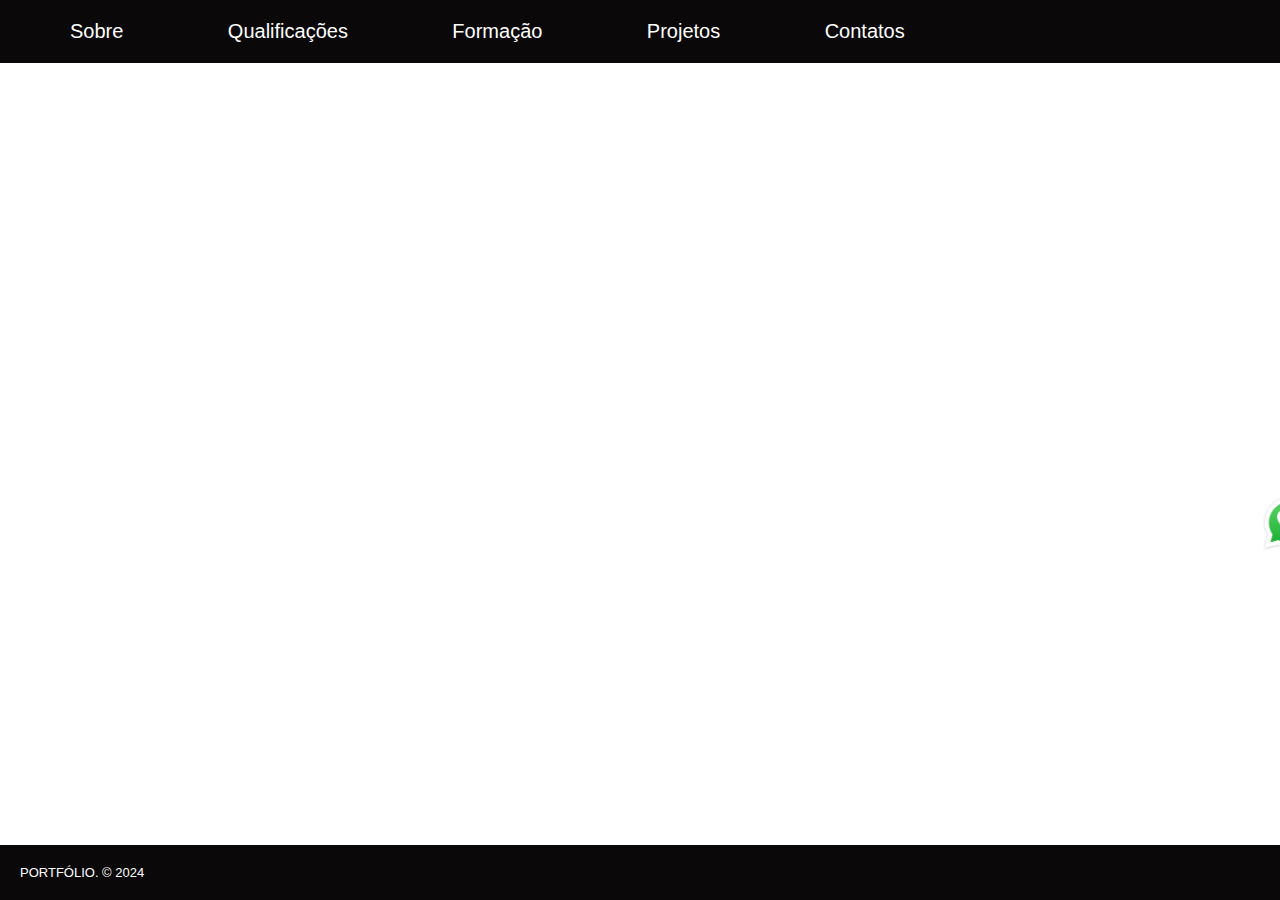
==== index.html @ 7e4de6fb "teste" ====
<!DOCTYPE html>
<html lang="pt-br">

<head>
    <meta charset="UTF-8">
    <meta name="viewport" content="width=device-width, initial-scale=1.0">
    <meta http-equiv="X-UA-Compatible" content="ie=edge">
    <title>Portfolio</title>
    <link rel="stylesheet" href="style.css">
</head>

<body>



    <div class="inicio">
        <a class="inicio-1" href="./sobre.html">Sobre</a>
        <a class="inicio-1" href="./conhecimentos.html">Qualificações</a>
        <a class="inicio-1" href="./formacao.html">Formação</a>
        <a class="inicio-1" href="./projetos.html">Projetos</a>
        <a class="inicio-1" href="./contato.html">Contatos</a>
    </div>

    <div class="whatsapp">
        <a href="https://api.whatsapp.com/send?phone=5519996796851&text=Obrigado%20pelo%20contato,%20assim%20que%20poss%C3%ADvel%20entrarei%20em%20contato."
            target="_blank">
            <img src="./assest/whatsapp.png" alt="whatsapp" class="link-whatsapp">
        </a>
    </div>

    <div class="video">
        <video src="./assest/teste.mp4" autoplay muted loop width="100%"></video>

    </div>

    <div class="nome">
        <h2 class="nome-1">Willians Rosa Viana</h2>
        <h4 class="nome-1">Programador Full Stack Pro</h4>

    </div>



    <footer>PORTFÓLIO. © 2024</footer>


    <script src="./script.js"></script>



</body>



</html>
---- style.css ----
* {
    margin: 0;
    padding: 0;
    box-sizing: border-box;
    font-family: 'Gill Sans', 'Gill Sans MT', Calibri, 'Trebuchet MS', sans-serif, Haettenschweiler, 'Arial Narrow Bold', sans-serif;
}



.inicio {
    background-color: rgb(10, 8, 8);
    padding: 20px;
    width: 100vw;
    text-decoration: none;


}

.inicio-1 {
    text-decoration: none;
    color: white;
    margin: 50px;
    font-size: 20px;
}

.inicio-1:hover {

    font-size: 22px;
    color: #6B8E23;
    transition: 0.9s color ease-in-out;

}

.video {
    position: fixed;
    top: 0;
    left: 0;
    width: 100%;
    height: 100%;
    z-index: -2;
    top: 0;
    opacity: 0.9;

}

.video video{
    position: absolute;
    top: 50%;
    left: 50%;
    width: 100%;
    height: 100%;
    object-fit: cover;
    transform: translate(-50%, -50%);
}

.nome {
    font-size: 20px;
    margin: 40px;
    
    color: white;
    opacity: 0.6;
    width: 370px;
    display: block;
    margin: 200px auto;
    text-align: center;
    padding: 20px
    
    
}

h2{
    position: absolute;
    left:  180px;
    bottom: 380px;

    
}

h4{
    position: absolute;
    left:  185px;
    bottom: 355px;
   
}

.foto {
    width: 10px;
    height: 10px;
}



footer {
    background-color: rgb(10, 8, 8);
    color: white;
    font-size: 13px;
    position: absolute;
    bottom: 0px;
    width: 100%;
    padding: 20px
    
}

.link-whatsapp {
    position: fixed;
    width: 60px;
    margin: 430px 0 0 1260px;

}

/* Responsivo para Celulares*/
/* Pagina index*/

@media (max-width: 600px) {

    .inicio {
        
        display: flex;

    }

    .inicio-1 {
        
        font-size: 14px;
        margin-left: 1px;
        margin: 7px;

    }

    .inicio-1:hover {

        font-size: 12px;
        color: #6B8E23;
        transition: 0.9s color ease-in-out;

    }

    .nome{
        font-size: 12px;
        margin: 80px 10px 10px 10px;
    }

    .video {

        position: fixed;
        z-index: -2;
        top: 0;
        opacity: 0.9;
        margin: 60px 0px 0px 0px;

    }

    .video video{
        position: absolute;
        top: 50%;
        left: 50%;
        width: 100%;
        height: 100%;
        object-fit: cover;
        transform: translate(-50%, -50%);
        position: fixed;
    }

   

    .nome {
        font-size: 6px;
        margin-left: -60px;
        margin-top: 80px;


    }

    h2{
        position: absolute;
        left:  110px;
        bottom: 500px; 
        top: 130px;
        font-size: 18px; 
        
    }

    h4{
        position: absolute;
        left:  100px;
        top: 150px;
        bottom: 480px;
        font-size: 15px;
      
       
    }

    .link-whatsapp{
        margin-left: 320px;
        bottom: 90px;
        position: fixed;
        width: 45px;

    }


    footer {
        position: fixed;
        background-color: rgb(10, 8, 8);
      
      
       
    }


}
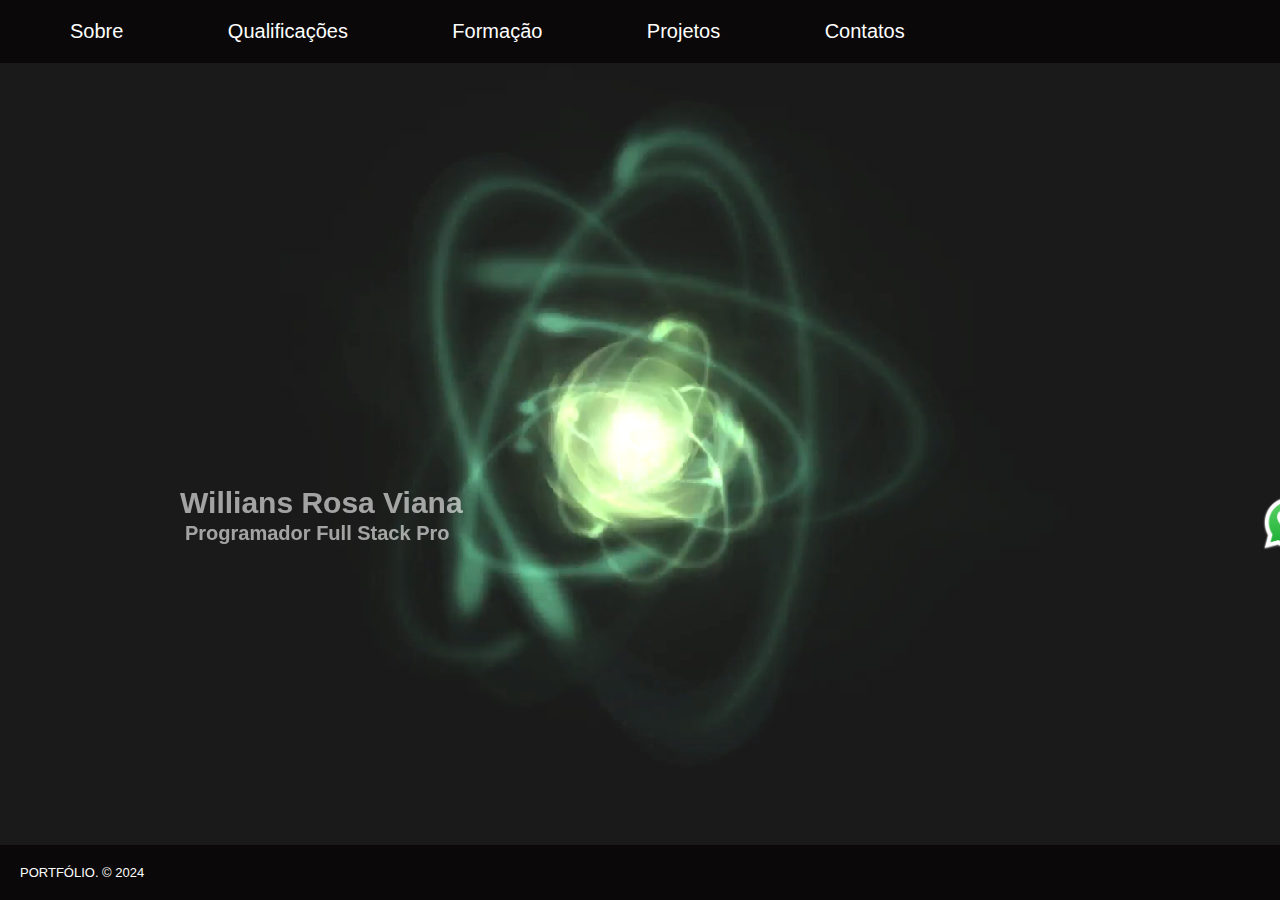
==== commit 95ee4f82: "alterar" ====
--- a/index.html
+++ b/index.html
@@ -29,7 +29,8 @@
     </div>
 
     <div class="video">
-        <video src="./assest/teste.mp4" autoplay muted loop width="100%"></video>
+        
+        <video src="./assest/nucleo.mp4"autoplay muted loop width="100%"></video>
 
     </div>
 
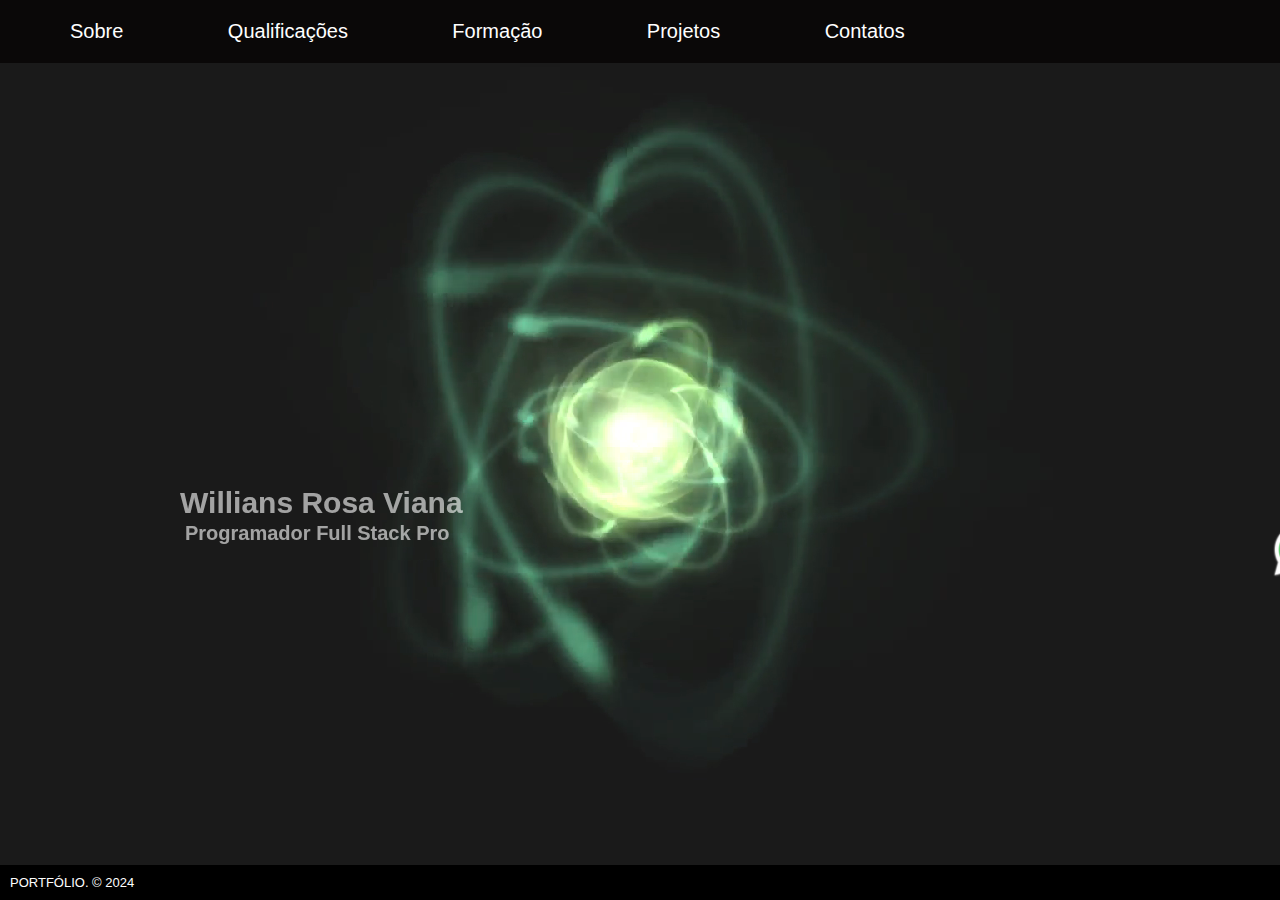
==== commit 8f6bcf78: "alterar whatsapp" ====
--- a/index.html
+++ b/index.html
@@ -11,6 +11,8 @@
 
 <body>
 
+    
+
 
 
     <div class="inicio">
@@ -19,18 +21,20 @@
         <a class="inicio-1" href="./formacao.html">Formação</a>
         <a class="inicio-1" href="./projetos.html">Projetos</a>
         <a class="inicio-1" href="./contato.html">Contatos</a>
+
+        
     </div>
 
     <div class="whatsapp">
-        <a href="https://api.whatsapp.com/send?phone=5519996796851&text=Obrigado%20pelo%20contato,%20assim%20que%20poss%C3%ADvel%20entrarei%20em%20contato."
+        <a href="https://api.whatsapp.com/send?phone=5519996796851&text=Agradecemos%20a%20prefer%C3%AAncia,%20assim%20que%20poss%C3%ADvel%20entraremos%20em%20contato."
             target="_blank">
             <img src="./assest/whatsapp.png" alt="whatsapp" class="link-whatsapp">
         </a>
     </div>
 
     <div class="video">
-        
-        <video src="./assest/nucleo.mp4"autoplay muted loop width="100%"></video>
+
+        <video src="./assest/nucleo.mp4" autoplay muted playsinline loop width="100%"></video>
 
     </div>
 
@@ -40,9 +44,13 @@
 
     </div>
 
+    
 
+  <div>
 
-    <footer>PORTFÓLIO. © 2024</footer>
+    <footer>PORTFÓLIO. © 2024 </footer>
+
+</div> 
 
 
     <script src="./script.js"></script>
--- a/style.css
+++ b/style.css
@@ -43,7 +43,7 @@
 
 }
 
-.video video{
+.video video {
     position: absolute;
     top: 50%;
     left: 50%;
@@ -56,7 +56,7 @@
 .nome {
     font-size: 20px;
     margin: 40px;
-    
+
     color: white;
     opacity: 0.6;
     width: 370px;
@@ -64,23 +64,21 @@
     margin: 200px auto;
     text-align: center;
     padding: 20px
-    
-    
-}
-
-h2{
-    position: absolute;
-    left:  180px;
+}
+
+h2 {
+    position: absolute;
+    left: 180px;
     bottom: 380px;
 
-    
-}
-
-h4{
-    position: absolute;
-    left:  185px;
+
+}
+
+h4 {
+    position: absolute;
+    left: 185px;
     bottom: 355px;
-   
+
 }
 
 .foto {
@@ -91,21 +89,31 @@
 
 
 footer {
-    background-color: rgb(10, 8, 8);
+    background-color: black;
     color: white;
     font-size: 13px;
     position: absolute;
     bottom: 0px;
     width: 100%;
-    padding: 20px
+    padding: 10px
     
 }
 
+
+
+
+
 .link-whatsapp {
-    position: fixed;
+    position: absolute;
     width: 60px;
-    margin: 430px 0 0 1260px;
-
+    margin: 457px 0 0 1270px;
+
+
+}
+
+.numb{
+    
+   margin-right: 50px;
 }
 
 /* Responsivo para Celulares*/
@@ -114,16 +122,18 @@
 @media (max-width: 600px) {
 
     .inicio {
-        
+
         display: flex;
 
     }
 
     .inicio-1 {
-        
-        font-size: 14px;
-        margin-left: 1px;
-        margin: 7px;
+
+        font-size: 15px;
+
+
+        margin: 5px 0 5px;
+        padding: 5px;
 
     }
 
@@ -135,7 +145,7 @@
 
     }
 
-    .nome{
+    .nome {
         font-size: 12px;
         margin: 80px 10px 10px 10px;
     }
@@ -150,7 +160,7 @@
 
     }
 
-    .video video{
+    .video video {
         position: absolute;
         top: 50%;
         left: 50%;
@@ -161,7 +171,7 @@
         position: fixed;
     }
 
-   
+
 
     .nome {
         font-size: 6px;
@@ -171,26 +181,26 @@
 
     }
 
-    h2{
-        position: absolute;
-        left:  110px;
-        bottom: 500px; 
+    h2 {
+        position: absolute;
+        left: 110px;
+        bottom: 500px;
         top: 130px;
-        font-size: 18px; 
-        
-    }
-
-    h4{
-        position: absolute;
-        left:  100px;
+        font-size: 18px;
+
+    }
+
+    h4 {
+        position: absolute;
+        left: 100px;
         top: 150px;
         bottom: 480px;
         font-size: 15px;
-      
-       
-    }
-
-    .link-whatsapp{
+
+
+    }
+
+    .link-whatsapp {
         margin-left: 320px;
         bottom: 90px;
         position: fixed;
@@ -202,10 +212,112 @@
     footer {
         position: fixed;
         background-color: rgb(10, 8, 8);
-      
-      
-       
-    }
-
-
-}+
+
+
+    }
+
+}
+
+
+/* Responsivo para Celulares Samsung*/
+/* Pagina index*/
+
+@media (max-width: 740px) {
+
+    .inicio {
+
+        display: flex;
+
+    }
+
+    .inicio-1 {
+
+        font-size: 15px;
+        margin: 5px 0 5px -11px;
+        padding: 10px;
+
+    }
+
+    .inicio-1:hover {
+
+        font-size: 12px;
+        color: #6B8E23;
+        transition: 0.9s color ease-in-out;
+
+    }
+
+    .nome {
+        font-size: 12px;
+        margin: 80px 10px 10px 10px;
+    }
+
+    .video {
+
+        position: fixed;
+        z-index: -2;
+        top: 0;
+        opacity: 0.9;
+        margin: 60px 0px 0px 0px;
+
+    }
+
+    .video video {
+        position: absolute;
+        top: 50%;
+        left: 50%;
+        width: 100%;
+        height: 100%;
+        object-fit: cover;
+        transform: translate(-50%, -50%);
+        position: fixed;
+    }
+
+
+
+    .nome {
+        font-size: 6px;
+        margin-left: -60px;
+        margin-top: 80px;
+
+
+    }
+
+    h2 {
+        position: absolute;
+        left: 110px;
+        bottom: 500px;
+        top: 130px;
+        font-size: 18px;
+
+    }
+
+    h4 {
+        position: absolute;
+        left: 100px;
+        top: 150px;
+        bottom: 480px;
+        font-size: 15px;
+
+
+    }
+
+    .link-whatsapp {
+        margin-left: 300px;
+        bottom: 90px;
+        position: fixed;
+        width: 45px;
+
+    }
+
+
+    footer {
+        position: fixed;
+        background-color: rgb(10, 8, 8);
+
+
+
+    }
+
+}
+
